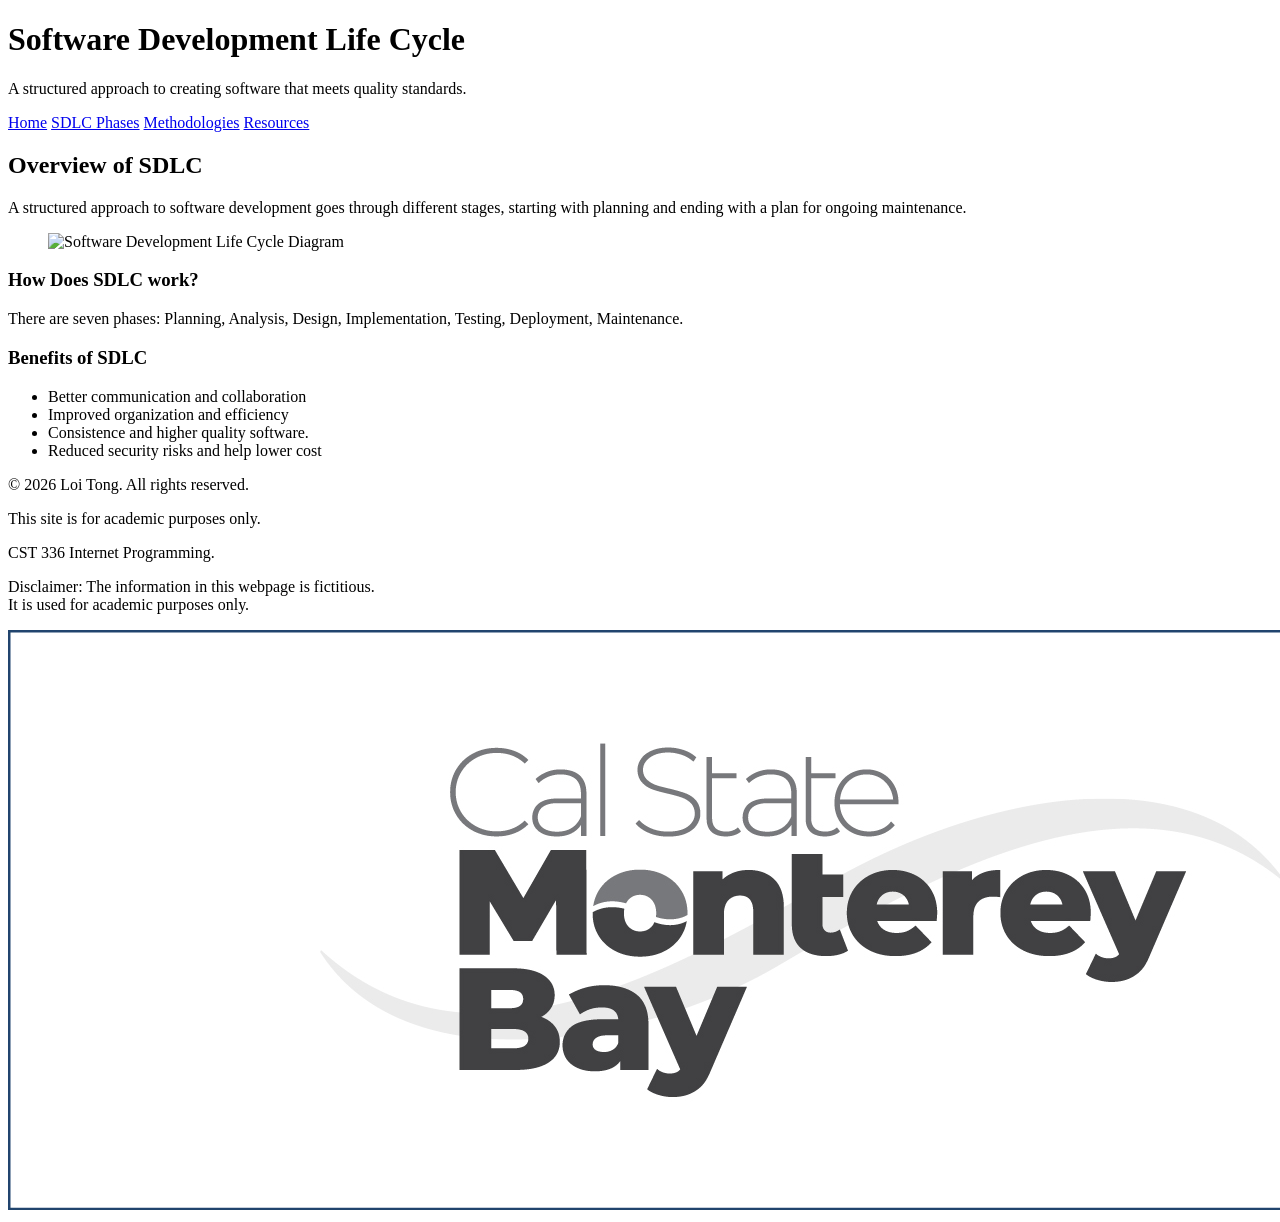
==== hw1/index.html @ 5e8ad227 "page 1 without css" ====
<!DOCTYPE html>
<html lang="en">
<head>
    <meta charset="UTF-8">
    <meta name="viewport" content="width=device-width, initial-scale=1.0">
    <title>HW 1</title>
    <link rel="stylesheet" href="css/styles.css">
</head>
<body>

<header>
    <h1>Software Development Life Cycle</h1>
    <p>A structured approach to creating software that meets quality standards.</p>
    <nav>
        <a href="index.html">Home</a>
        <a href="phases.html"> SDLC Phases</a>
        <a href="Methodologies.html">Methodologies</a>
        <a href="resources.html">Resources</a>
    </nav>   
</header> 

<main>
    <h2>Overview of SDLC</h2>
    <p>
        A structured approach to software development goes through different stages, 
        starting with planning and ending with a plan for ongoing maintenance. 
    </p>
    <figure>
        <img src="https://www.fegno.com/wp-content/uploads/2023/01/phases-in-sdlc-768x768.png" alt="Software Development Life Cycle Diagram">
    </figure>

    <section>
        <h3>How Does SDLC work?</h3>
        <p>There are seven phases: Planning, Analysis, Design, Implementation, Testing, Deployment, Maintenance.</p>
    </section>
    <section>
        <h3>Benefits of SDLC</h3>
        <ul>
            <li>Better communication and collaboration</li>
            <li>Improved organization and efficiency</li>
            <li>Consistence and higher quality software.</li>
            <li>Reduced security risks and help lower cost</li> 
        </ul>
    </section>
</main>

<footer>
  <p>&copy; 2026 Loi Tong. All rights reserved.</p>
  <p>This site is for academic purposes only.</p>
  <p>CST 336 Internet Programming.</p>
  <p>Disclaimer: The information in this webpage is fictitious.<br>
     It is used for academic purposes only.</p>
  <img src="img/Logo_Stacked-Greyscale.jpg" alt="College logo" id="logo">
</footer>        
</body>
</html>
---- hw1/css/styles.css ----
/*Body*/
body {

}
/*Footer*/
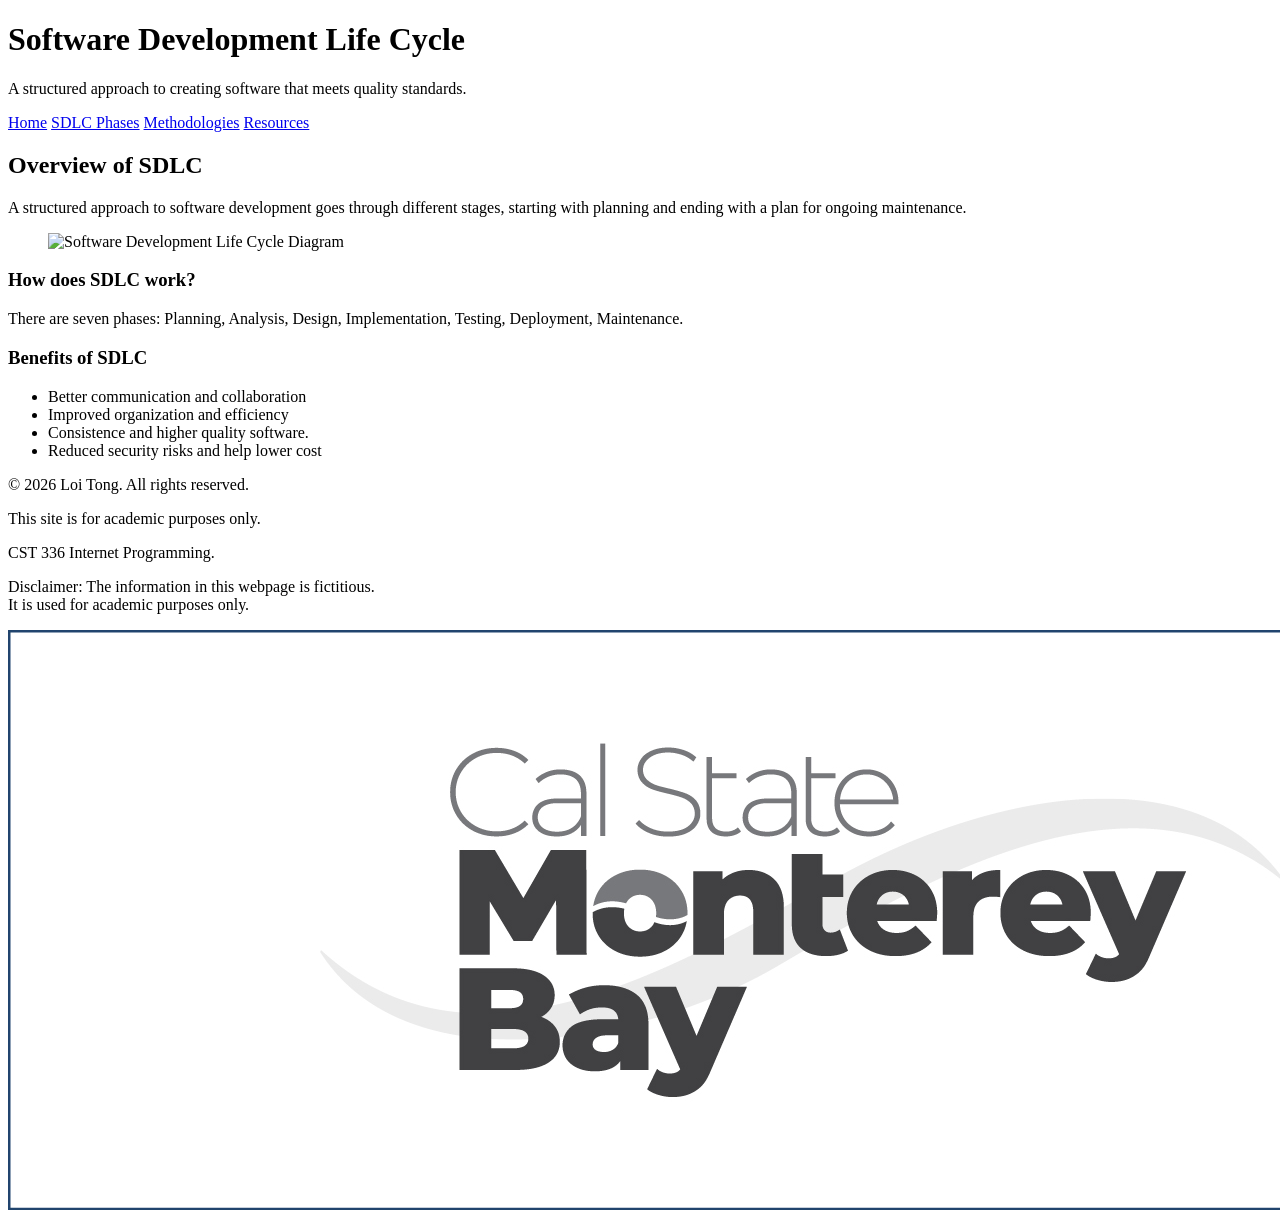
==== commit 488c2335: "page 2 html" ====
--- a/hw1/index.html
+++ b/hw1/index.html
@@ -26,11 +26,11 @@
         starting with planning and ending with a plan for ongoing maintenance. 
     </p>
     <figure>
-        <img src="https://www.fegno.com/wp-content/uploads/2023/01/phases-in-sdlc-768x768.png" alt="Software Development Life Cycle Diagram">
+        <img src="https://media.licdn.com/dms/image/v2/D4E12AQGfyKvoyiZM4w/article-cover_image-shrink_600_2000/article-cover_image-shrink_600_2000/0/1714365712627?e=2147483647&v=beta&t=jnZGnECA6rygldpnWHNZJZUeSytCzVWXjn-4adiH6mc" alt="Software Development Life Cycle Diagram">
     </figure>
 
     <section>
-        <h3>How Does SDLC work?</h3>
+        <h3>How does SDLC work?</h3>
         <p>There are seven phases: Planning, Analysis, Design, Implementation, Testing, Deployment, Maintenance.</p>
     </section>
     <section>
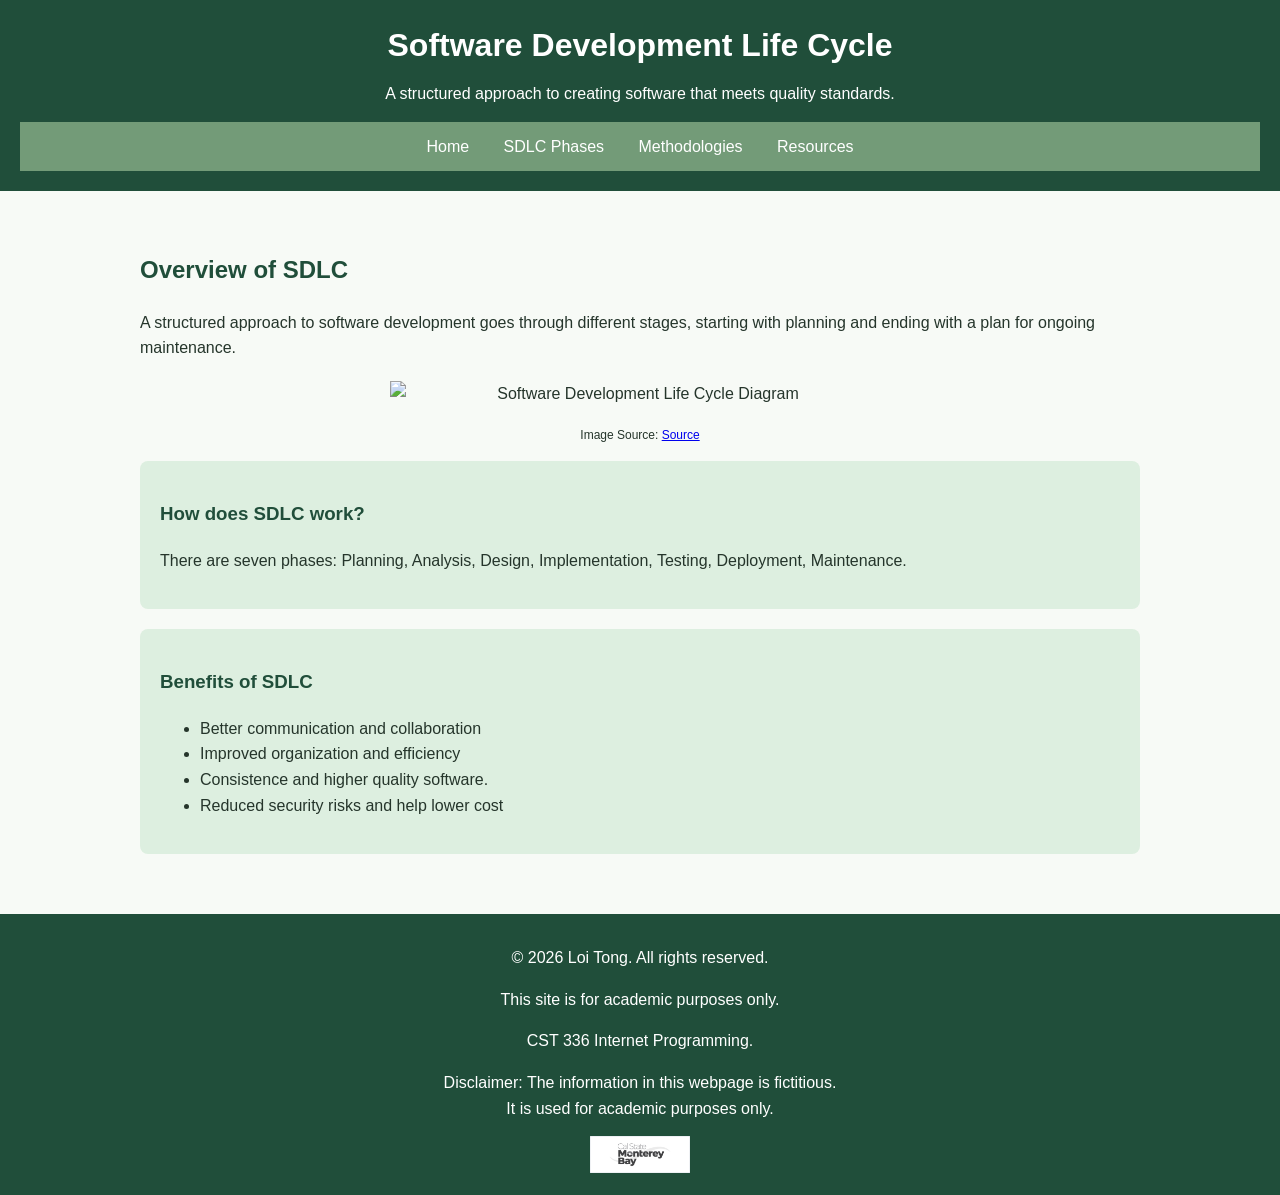
==== commit fdd583d7: "CSS" ====
--- a/hw1/index.html
+++ b/hw1/index.html
@@ -28,7 +28,10 @@
     <figure>
         <img src="https://media.licdn.com/dms/image/v2/D4E12AQGfyKvoyiZM4w/article-cover_image-shrink_600_2000/article-cover_image-shrink_600_2000/0/1714365712627?e=2147483647&v=beta&t=jnZGnECA6rygldpnWHNZJZUeSytCzVWXjn-4adiH6mc" alt="Software Development Life Cycle Diagram">
     </figure>
-
+    <p class="image-source">
+            Image Source:
+            <a href="https://media.licdn.com/dms/image/v2/D4E12AQGfyKvoyiZM4w/article-cover_image-shrink_600_2000/article-cover_image-shrink_600_2000/0/1714365712627?e=2147483647&v=beta&t=jnZGnECA6rygldpnWHNZJZUeSytCzVWXjn-4adiH6mc" alt="Software Development Life Cycle Diagram">Source</a>
+    </p> 
     <section>
         <h3>How does SDLC work?</h3>
         <p>There are seven phases: Planning, Analysis, Design, Implementation, Testing, Deployment, Maintenance.</p>
--- a/hw1/css/styles.css
+++ b/hw1/css/styles.css
@@ -1,5 +1,115 @@
-/*Body*/
 body {
+    font-family: Arial, sans-serif;
+    background-color: #F7FAF6;
+    color: #25352B;
+    margin: 0;
+    line-height: 1.6;
+}
 
+/* Header */
+
+header {
+    background-color: #204E3A;
+    color: white;
+    text-align: center;
+    padding: 20px;
 }
-/*Footer*/+
+header h1 {
+    color: white;
+    margin: 0;
+}
+
+header p {
+    margin: 10px 0;
+}
+
+/* Navigation */
+
+nav {
+    background-color: #739B78;
+    padding: 12px;
+    margin-top: 15px;
+}
+
+nav a {
+    color: white;
+    text-decoration: none;
+    margin: 15px;
+}
+
+nav a:hover {
+    color: #204E3A;
+    text-decoration: underline;
+}
+
+/* Main Content */
+
+main {
+    max-width: 1000px;
+    margin: 20px auto;
+    padding: 20px;
+}
+
+section {
+    background-color: #DDEFE0;
+    padding: 20px;
+    margin-bottom: 20px;
+    border-radius: 8px;
+}
+
+h2, h3 {
+    color: #204E3A;
+}
+
+p {
+    margin-bottom: 15px;
+}
+
+figure {
+    text-align: center;
+    margin: 20px auto;
+}
+
+figure img {
+    width: 60%;
+    max-width: 500px;
+    height: auto;
+    display: block;
+    margin: 0 auto;
+}
+
+figcaption {
+    font-size: 12px;
+    margin-top: 10px;
+    text-align: center;
+}
+
+.model-image {
+    width: 60%;
+    max-width: 400px;
+    height: auto;
+    display: block;
+    margin: 20px auto;
+}
+
+/* Image Source */
+
+.image-source {
+    font-size: 12px;
+    text-align: center;
+}
+
+/* Footer */
+
+footer {
+    background-color: #204E3A;
+    color: white;
+    text-align: center;
+    padding: 15px;
+}
+
+#logo {
+    width: 100px;
+    height: auto;
+}
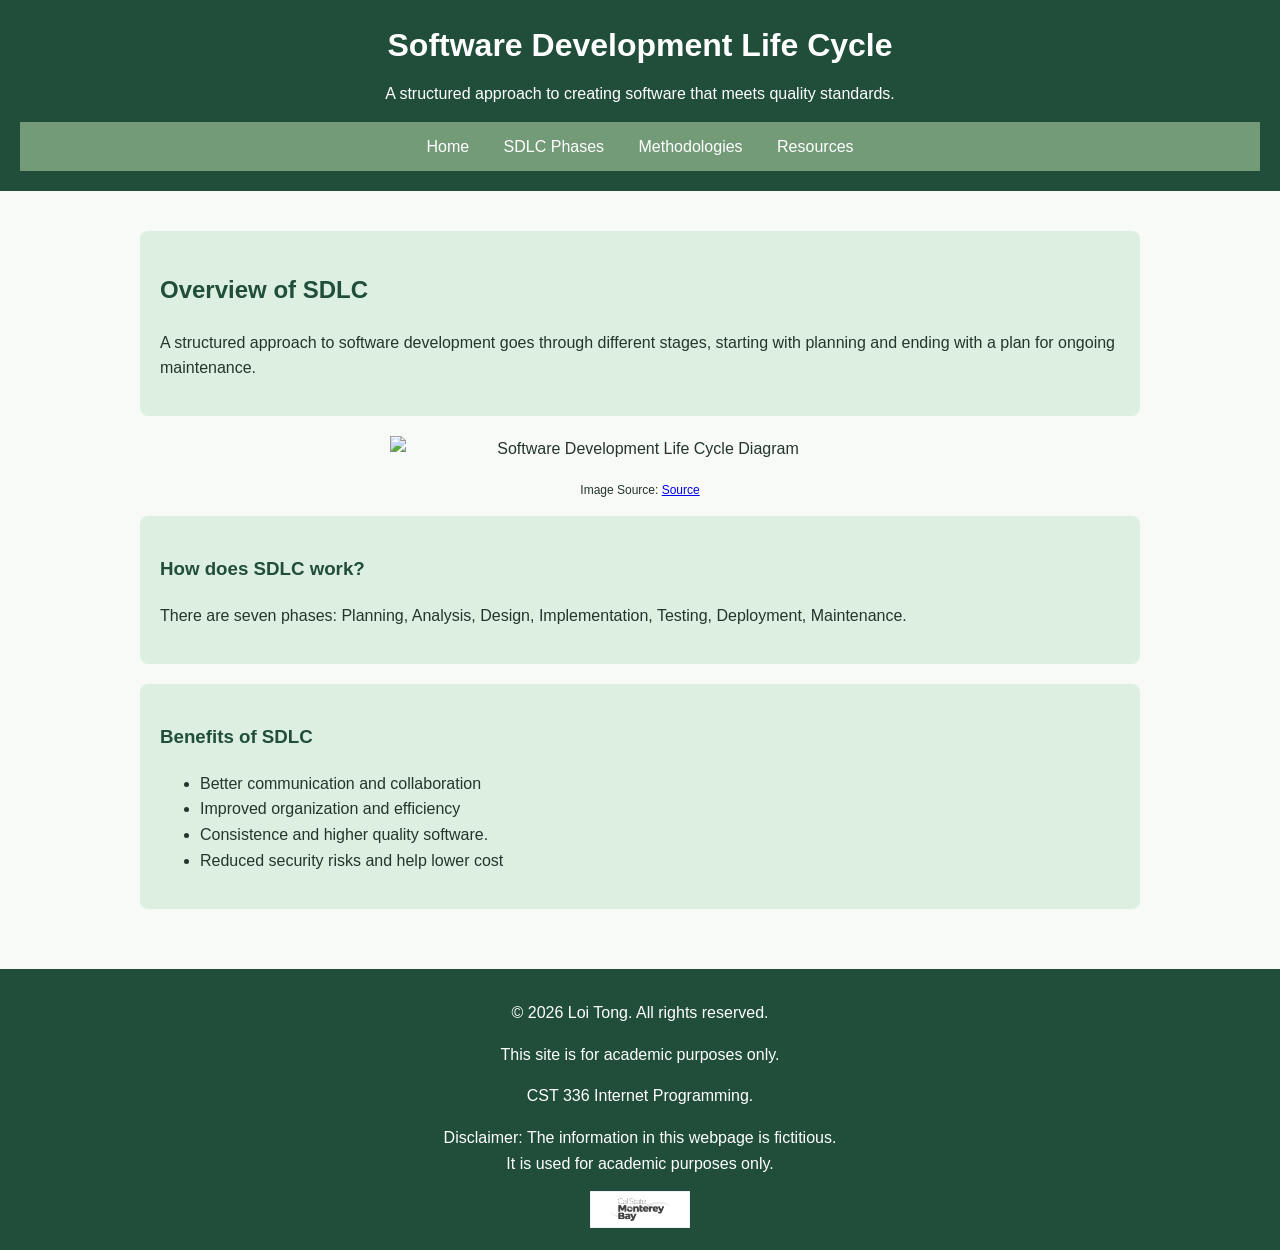
==== commit 5d423914: "fixed issue with error and updated css" ====
--- a/hw1/index.html
+++ b/hw1/index.html
@@ -20,17 +20,20 @@
 </header> 
 
 <main>
+    <section>
     <h2>Overview of SDLC</h2>
     <p>
         A structured approach to software development goes through different stages, 
         starting with planning and ending with a plan for ongoing maintenance. 
-    </p>
+    </p>    
+    </section>
+    
     <figure>
         <img src="https://media.licdn.com/dms/image/v2/D4E12AQGfyKvoyiZM4w/article-cover_image-shrink_600_2000/article-cover_image-shrink_600_2000/0/1714365712627?e=2147483647&v=beta&t=jnZGnECA6rygldpnWHNZJZUeSytCzVWXjn-4adiH6mc" alt="Software Development Life Cycle Diagram">
     </figure>
     <p class="image-source">
             Image Source:
-            <a href="https://media.licdn.com/dms/image/v2/D4E12AQGfyKvoyiZM4w/article-cover_image-shrink_600_2000/article-cover_image-shrink_600_2000/0/1714365712627?e=2147483647&v=beta&t=jnZGnECA6rygldpnWHNZJZUeSytCzVWXjn-4adiH6mc" alt="Software Development Life Cycle Diagram">Source</a>
+            <a href="https://media.licdn.com/dms/image/v2/D4E12AQGfyKvoyiZM4w/article-cover_image-shrink_600_2000/article-cover_image-shrink_600_2000/0/1714365712627?e=2147483647&v=beta&t=jnZGnECA6rygldpnWHNZJZUeSytCzVWXjn-4adiH6mc" ">Source</a>
     </p> 
     <section>
         <h3>How does SDLC work?</h3>
--- a/hw1/css/styles.css
+++ b/hw1/css/styles.css
@@ -58,7 +58,31 @@
     border-radius: 8px;
 }
 
-h2, h3 {
+.model-grid {
+    display: grid;
+    grid-template-columns: repeat(2, 1fr);
+    gap: 20px;
+}
+
+.model-grid .card {
+    background-color: #DDEFE0;
+    border: 2px solid #739B78;
+    border-radius: 10px;
+    padding: 20px;
+    margin: 0;
+    text-align: center;
+    min-width: 0;
+}
+
+.model-image {
+    width: 80%;
+    max-width: 300px;
+    height: auto;
+    display: block;
+    margin: 20px auto;
+}
+
+h1, h2, h3 {
     color: #204E3A;
 }
 
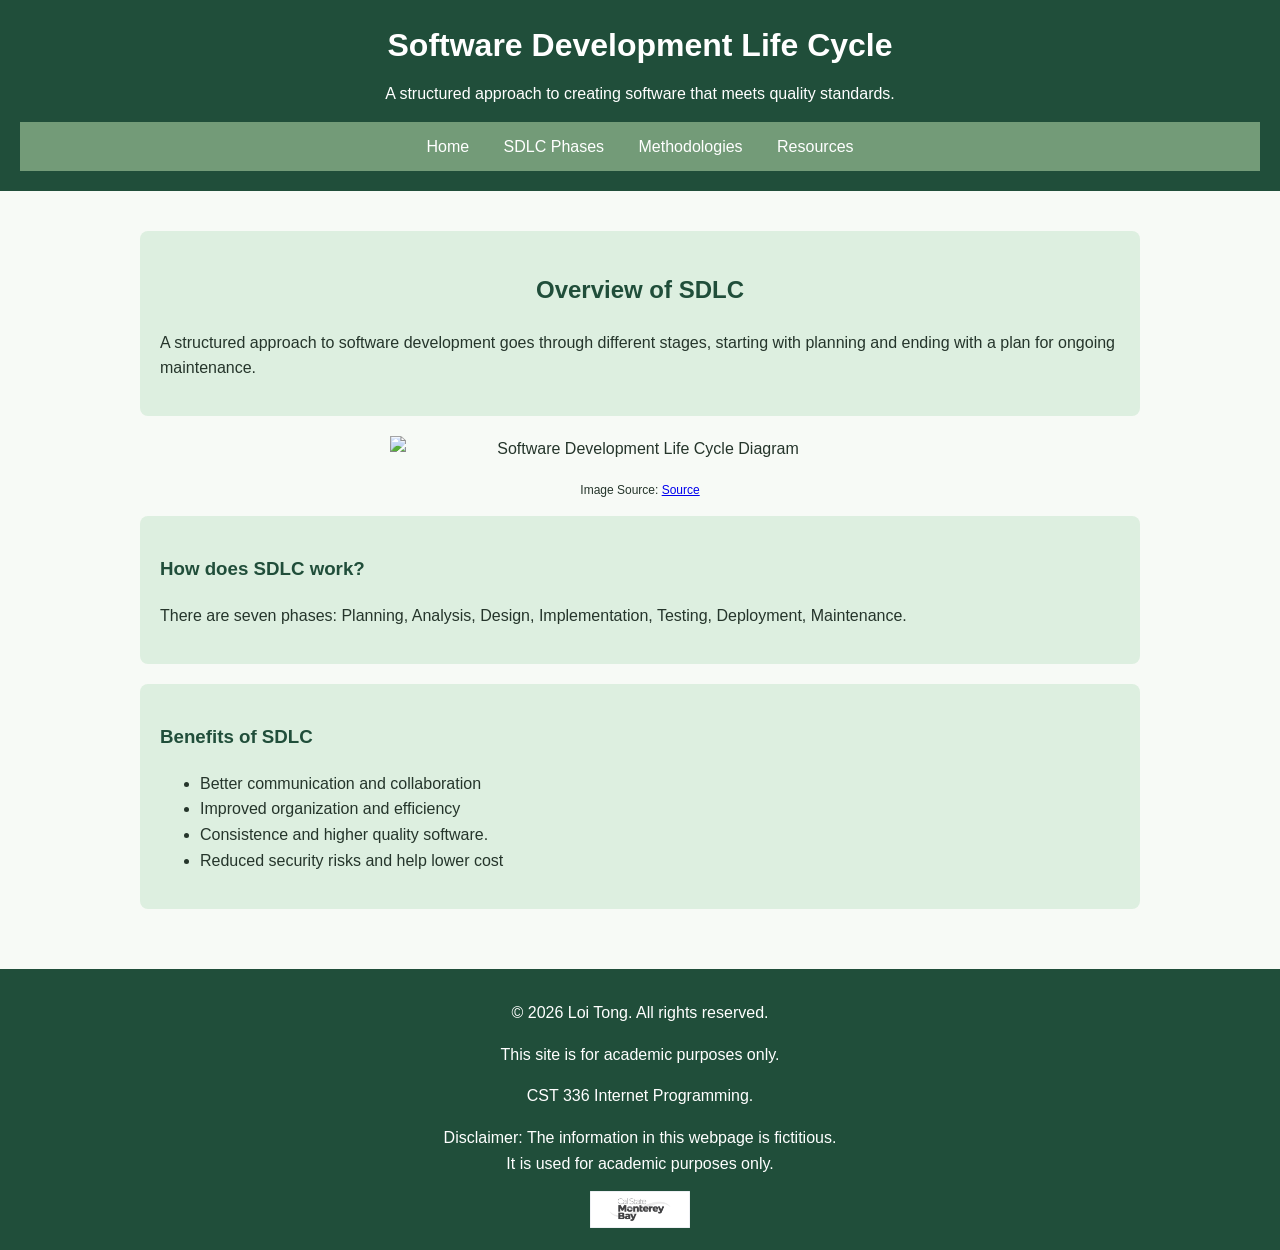
==== commit a7f36943: "updated css" ====
--- a/hw1/index.html
+++ b/hw1/index.html
@@ -14,14 +14,14 @@
     <nav>
         <a href="index.html">Home</a>
         <a href="phases.html"> SDLC Phases</a>
-        <a href="Methodologies.html">Methodologies</a>
+        <a href="methodologies.html">Methodologies</a>
         <a href="resources.html">Resources</a>
     </nav>   
 </header> 
 
 <main>
-    <section>
-    <h2>Overview of SDLC</h2>
+    <section >
+    <h2 class="center-text">Overview of SDLC</h2>
     <p>
         A structured approach to software development goes through different stages, 
         starting with planning and ending with a plan for ongoing maintenance. 
@@ -33,7 +33,7 @@
     </figure>
     <p class="image-source">
             Image Source:
-            <a href="https://media.licdn.com/dms/image/v2/D4E12AQGfyKvoyiZM4w/article-cover_image-shrink_600_2000/article-cover_image-shrink_600_2000/0/1714365712627?e=2147483647&v=beta&t=jnZGnECA6rygldpnWHNZJZUeSytCzVWXjn-4adiH6mc" ">Source</a>
+            <a href="https://media.licdn.com/dms/image/v2/D4E12AQGfyKvoyiZM4w/article-cover_image-shrink_600_2000/article-cover_image-shrink_600_2000/0/1714365712627?e=2147483647&v=beta&t=jnZGnECA6rygldpnWHNZJZUeSytCzVWXjn-4adiH6mc">Source</a>
     </p> 
     <section>
         <h3>How does SDLC work?</h3>
--- a/hw1/css/styles.css
+++ b/hw1/css/styles.css
@@ -117,6 +117,26 @@
     margin: 20px auto;
 }
 
+.center-text {
+    text-align: center;
+}
+
+details {
+    background-color: #F7FAF6;
+    border: 1px solid #739B78;
+    border-radius: 15px;
+    margin-bottom: 20px;
+    padding: 20px;
+}
+
+summary {
+    color: #204E3A;
+    font-size: 18px;
+    font-weight: bold;
+    cursor: pointer;
+    padding: 5px 0;
+}
+
 /* Image Source */
 
 .image-source {
